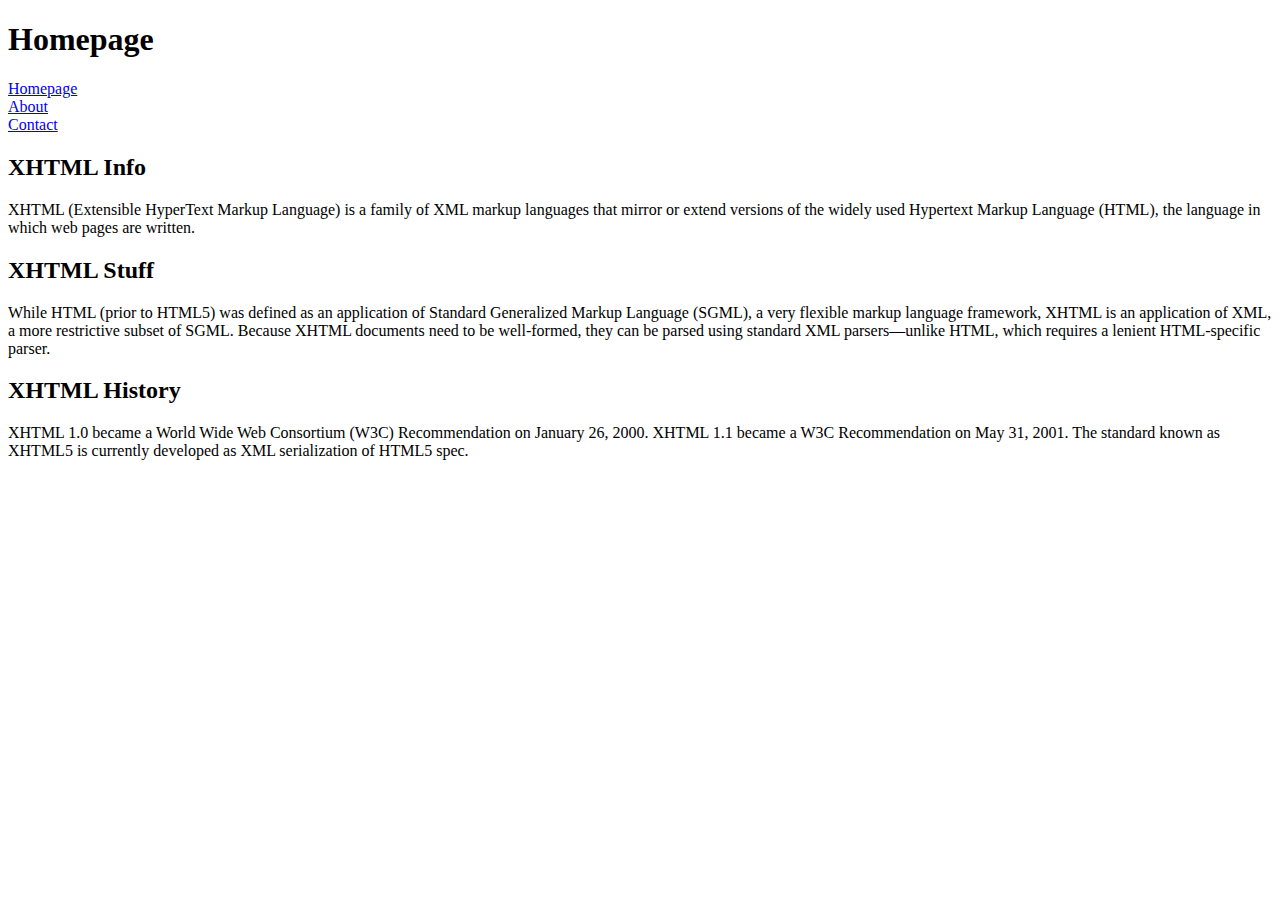
==== contact.html @ cf559261 "initial commit" ====
<!DOCTYPE html
     PUBLIC "-//W3C//DTD XHTML 1.0 Transitional//EN"
     "http://www.w3.org/TR/xhtml1/DTD/xhtml1-transitional.dtd">
<html>

<head>

<title>Homepage</title>

</head>

<body>

<h1>Homepage</h1>

<a href="index2.html">Homepage</a><br />
<a href="about.html">About</a><br />
<a href="contact.html">Contact</a><br />

<!--
<p>The is a <u>link</u> <a href="http://localhost:3000"> LocalHost</a>    
-->

<h2>XHTML Info</h2>
<p> XHTML (Extensible HyperText Markup Language) is a family of XML markup languages that mirror or extend versions of the widely used Hypertext Markup Language (HTML), the language in which web pages are written.

<h2>XHTML Stuff</h2>
<p>While HTML (prior to HTML5) was defined as an application of Standard Generalized Markup Language (SGML), a very flexible markup language framework, XHTML is an application of XML, a more restrictive subset of SGML. Because XHTML documents need to be well-formed, they can be parsed using standard XML parsers—unlike HTML, which requires a lenient HTML-specific parser.</p>

<h2>XHTML History</h2>
<a name="History">XHTML 1.0 became a World Wide Web Consortium (W3C) Recommendation on January 26, 2000. XHTML 1.1 became a W3C Recommendation on May 31, 2001. The standard known as XHTML5 is currently developed as XML serialization of HTML5 spec.<a/>

</body>

</html>
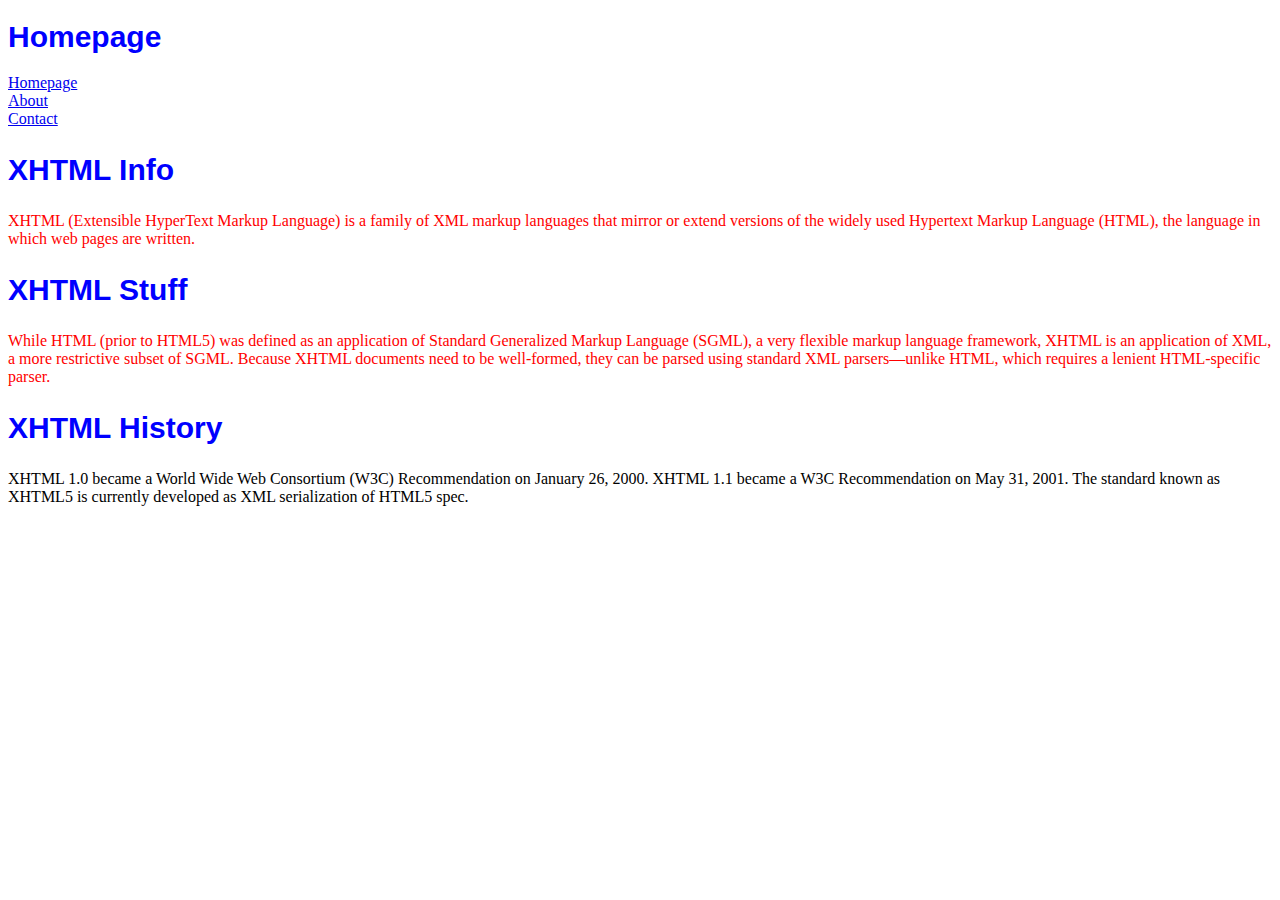
==== commit d30905da: "added style sheet" ====
--- a/contact.html
+++ b/contact.html
@@ -6,6 +6,7 @@
 <head>
 
 <title>Homepage</title>
+<link rel="stylesheet" type="text/css" href="style.css" />
 
 </head>
 
--- a/style.css
+++ b/style.css
@@ -0,0 +1,31 @@
+h1 ,h2 {
+	color:blue; 
+	font-family: Arial;
+    font-size: 30px;
+    } 
+
+/*
+Using a "." with the class name will apply it to anything in its class 
+*/
+.Header {
+    color: orange;
+
+}
+
+p {
+color: red;
+
+}
+
+p.Dummy{
+color: blue;
+font-size: 20px;
+}
+
+p#What{
+    color:purple;
+}
+
+.spanclass{
+    color: black;
+}
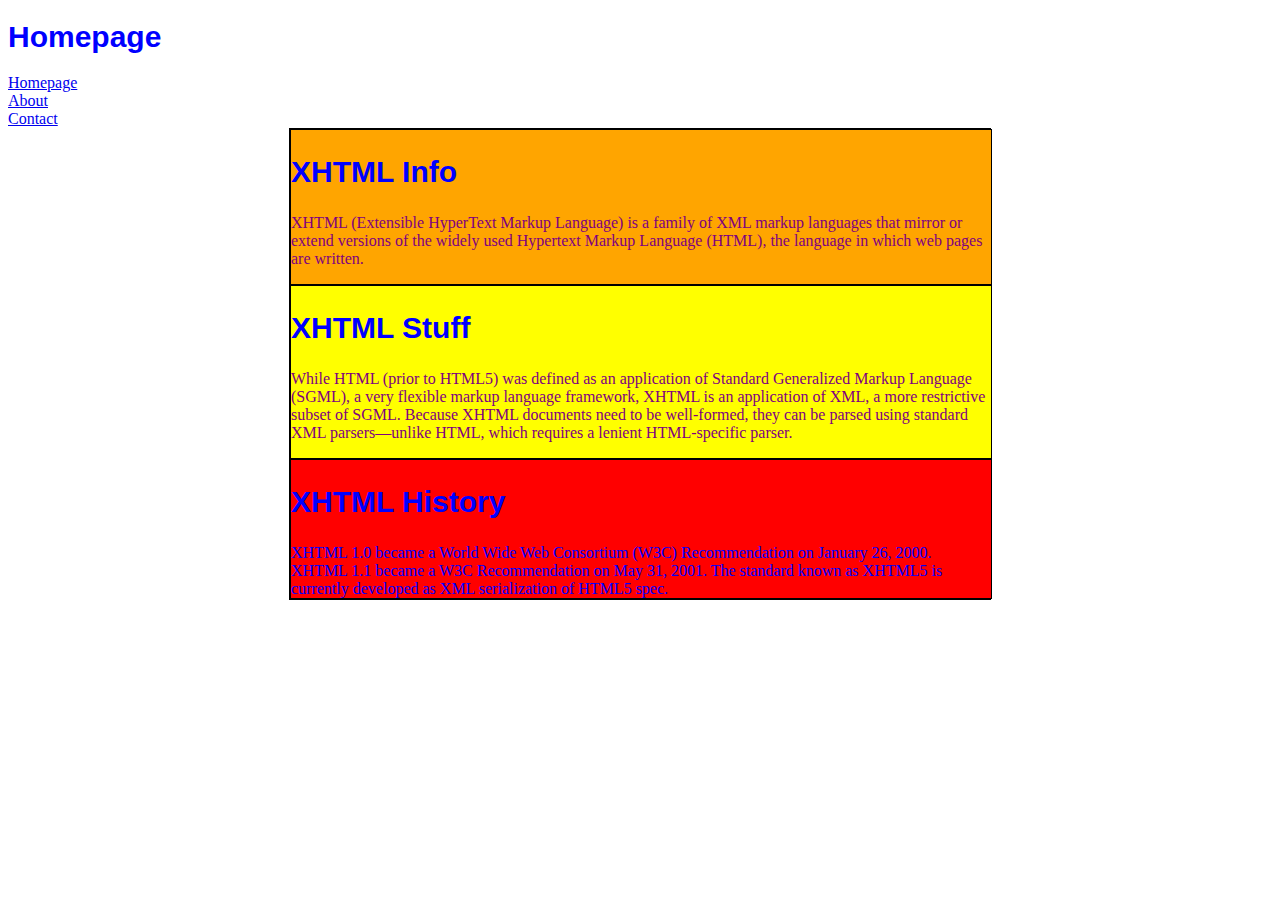
==== commit f7d4e465: "added index17" ====
--- a/contact.html
+++ b/contact.html
@@ -21,15 +21,24 @@
 <!--
 <p>The is a <u>link</u> <a href="http://localhost:3000"> LocalHost</a>    
 -->
-
+<div id="container">
+<div id="intro">
 <h2>XHTML Info</h2>
 <p> XHTML (Extensible HyperText Markup Language) is a family of XML markup languages that mirror or extend versions of the widely used Hypertext Markup Language (HTML), the language in which web pages are written.
 
+</div>
+
+<div id="overview">
 <h2>XHTML Stuff</h2>
 <p>While HTML (prior to HTML5) was defined as an application of Standard Generalized Markup Language (SGML), a very flexible markup language framework, XHTML is an application of XML, a more restrictive subset of SGML. Because XHTML documents need to be well-formed, they can be parsed using standard XML parsers—unlike HTML, which requires a lenient HTML-specific parser.</p>
+</div>
 
+<div id="motivation">
 <h2>XHTML History</h2>
 <a name="History">XHTML 1.0 became a World Wide Web Consortium (W3C) Recommendation on January 26, 2000. XHTML 1.1 became a W3C Recommendation on May 31, 2001. The standard known as XHTML5 is currently developed as XML serialization of HTML5 spec.<a/>
+</div>
+
+</div>
 
 </body>
 
--- a/style.css
+++ b/style.css
@@ -13,7 +13,7 @@
 }
 
 p {
-color: red;
+color: purple;
 
 }
 
@@ -29,3 +29,38 @@
 .spanclass{
     color: black;
 }
+
+#container{
+    border: 1px solid black;
+    height: auto;
+    width: 700px;
+    position: relative;
+    margin: 0px auto;
+}
+
+#intro{
+    border: 1px solid black;
+    color: blue;
+    width: 100%;
+    height: auto;
+    background-color: orange;
+    position: absolute
+    left: 10px;
+}
+
+#overview{
+    font-family: Times New Roman;
+    border: 1px solid black;
+    color: blue;
+    width: 100%;
+    height: auto;
+    background-color: yellow;
+}
+
+#motivation{
+    border: 1px solid black;
+    color: blue;
+    width: 100%;
+    height: auto;
+    background-color: red;
+}